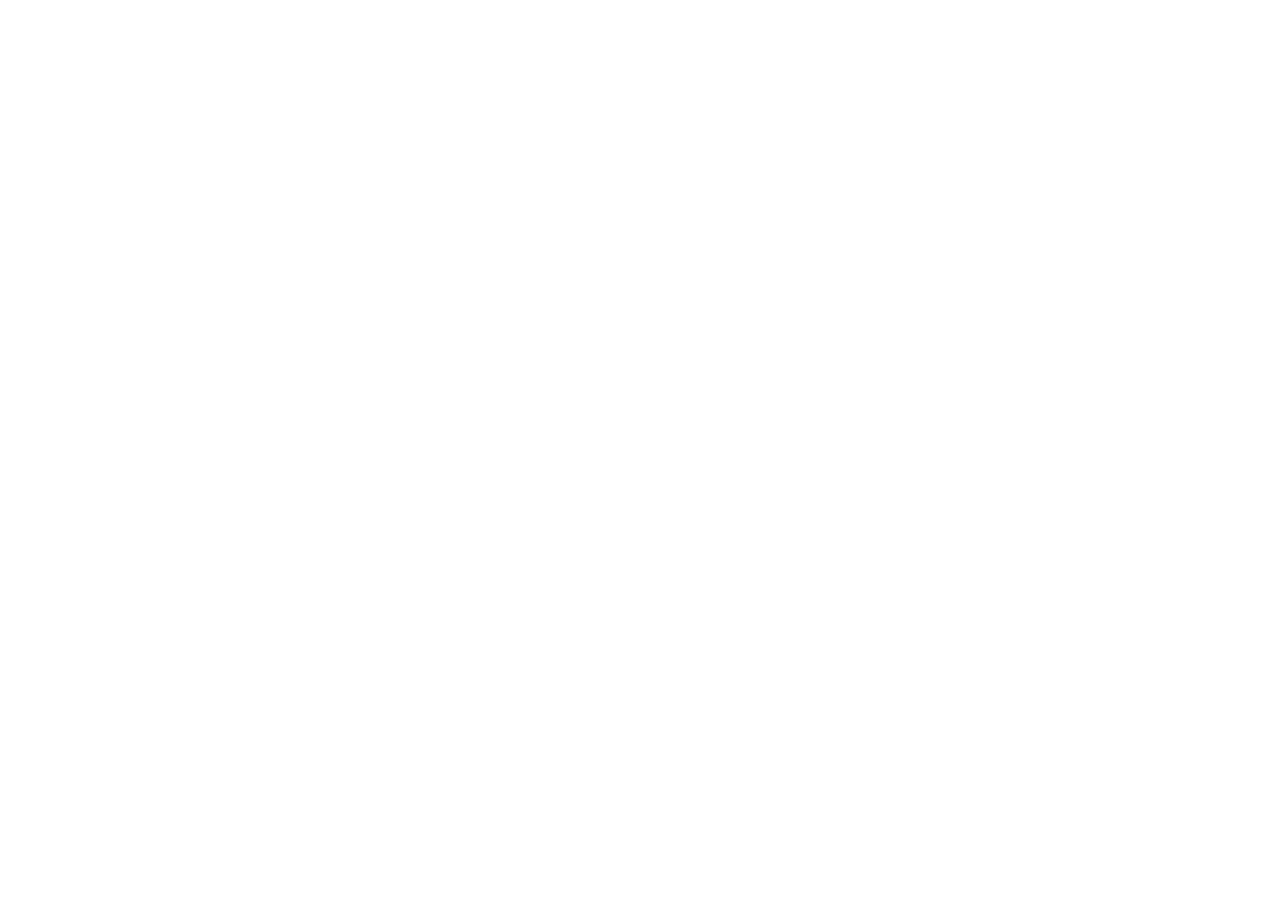
==== index.html @ e3f1a650 "Added bootstrap folder and index.html file" ====
<!DOCTYPE html>
<html lang="en">
<head>
    <meta charset="UTF-8">
    <meta http-equiv="X-UA-Compatible" content="IE=edge">
    <meta name="viewport" content="width=device-width, initial-scale=1.0">
    <title>JavaScript Simple Calculator</title>
</head>
<body>
    
</body>
</html>
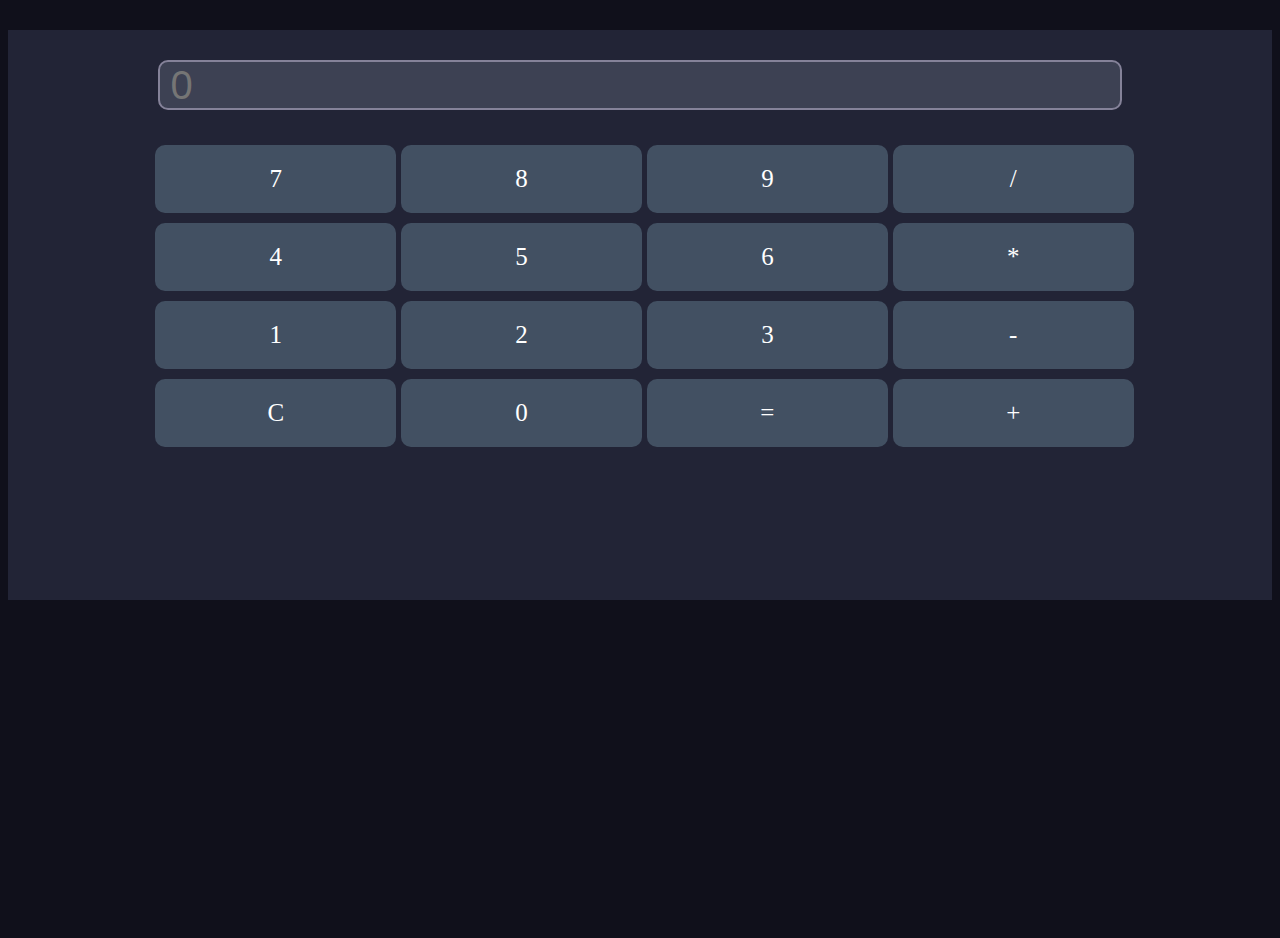
==== commit 1feb55e9: "Removed bootstrap and add net download folder" ====
--- a/index.html
+++ b/index.html
@@ -5,8 +5,44 @@
     <meta http-equiv="X-UA-Compatible" content="IE=edge">
     <meta name="viewport" content="width=device-width, initial-scale=1.0">
     <title>JavaScript Simple Calculator</title>
+    <link rel="stylesheet" href="style.css">
 </head>
 <body>
     
+    <div class="container">
+        <div class="input-section half-width">
+            <input class="form-control" type="text" placeholder="0">
+            <div class="numbers">
+                <div class="calc-body">
+                    <div class="calc-button-row">
+                        <div class="button">7</div>
+                        <div class="button">8</div>
+                        <div class="button">9</div>
+                        <div class="button">/</div>
+                    </div>
+                    <div class="calc-button-row">
+                        <div class="button">4</div>
+                        <div class="button">5</div>
+                        <div class="button">6</div>
+                        <div class="button">*</div>
+                    </div>
+                    <div class="calc-button-row">
+                        <div class="button">1</div>
+                        <div class="button">2</div>
+                        <div class="button">3</div>
+                        <div class="button">-</div>
+                    </div>
+                    <div class="calc-button-row">
+                        <div class="button">C</div>
+                        <div class="button">0</div>
+                        <div class="button">=</div>
+                        <div class="button">+</div>
+                    </div>
+            </div>
+        </div>
+    </div>
+    <script>
+        
+    </script>
 </body>
 </html>--- a/style.css
+++ b/style.css
@@ -0,0 +1,58 @@
+*{
+    box-sizing: border-box;
+}
+body {
+    background: #10101B;
+    height: 100vh;
+}
+.container {
+    margin-top: 30px;
+}
+
+.half-width {
+    height: 570px;
+    background: #222436;
+    padding: 30px;
+    text-align: center;
+}
+
+input[type='text']{
+    font-size: 40px;
+    background-color: #3D4153;
+    padding: 10px 0px;
+    color: #ffffff;
+    width: 80%;
+    margin: 0 auto;
+    border: 2px solid #858299;
+    border-radius: 10px;
+    height: 50px;
+    padding: 10px;
+}
+input[type='text']:focus {
+    background-color: #3D4153;
+    color: #fff;
+    font-size: 20px;
+}
+.numbers {
+    margin: 30px 0;
+}
+
+
+.calc-button-row {
+width: 100%;
+}
+
+.button {
+width: 20%;
+background: #425062;
+color: #fff;
+padding: 20px 0;
+margin: 5px;
+display: inline-block;
+font-size: 25px;
+text-align: center;
+vertical-align: middle;
+margin-right: -4px;
+border-radius: 10px;
+cursor: pointer;
+}
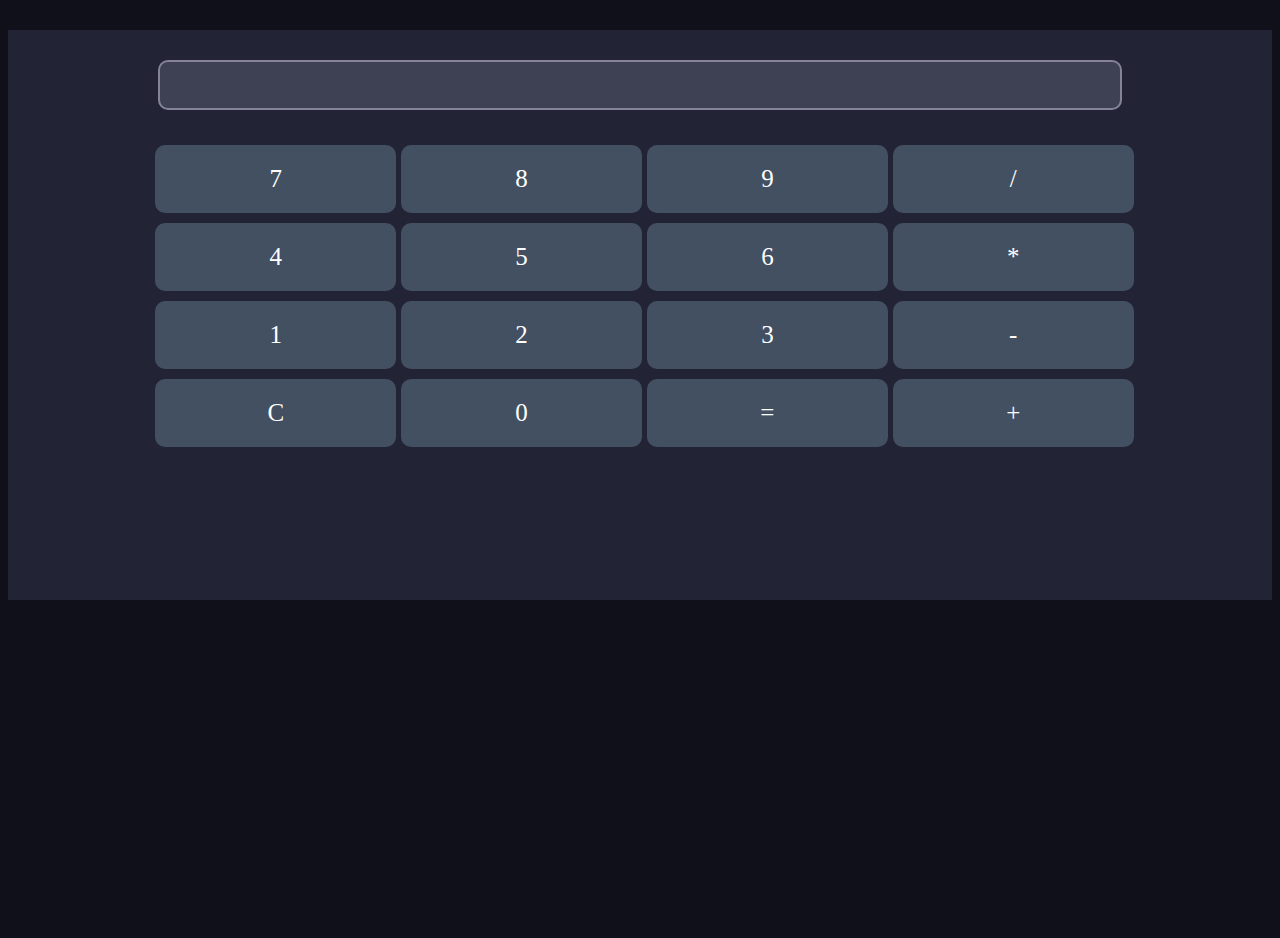
==== commit 3501ab1a: "add javascript to functional button" ====
--- a/index.html
+++ b/index.html
@@ -11,38 +11,122 @@
     
     <div class="container">
         <div class="input-section half-width">
-            <input class="form-control" type="text" placeholder="0">
+            <input class="form-control" id="display" type="text" value="">
             <div class="numbers">
                 <div class="calc-body">
                     <div class="calc-button-row">
-                        <div class="button">7</div>
-                        <div class="button">8</div>
-                        <div class="button">9</div>
-                        <div class="button">/</div>
+                        <div id="7" class="button">7</div>
+                        <div id="8"  class="button">8</div>
+                        <div id="9"  class="button">9</div>
+                        <div id="/"  class="button">/</div>
                     </div>
                     <div class="calc-button-row">
-                        <div class="button">4</div>
-                        <div class="button">5</div>
-                        <div class="button">6</div>
-                        <div class="button">*</div>
+                        <div id="4"  class="button">4</div>
+                        <div id="5"  class="button">5</div>
+                        <div id="6"  class="button">6</div>
+                        <div id="*"  class="button">*</div>
                     </div>
                     <div class="calc-button-row">
-                        <div class="button">1</div>
-                        <div class="button">2</div>
-                        <div class="button">3</div>
-                        <div class="button">-</div>
+                        <div id="1"  class="button">1</div>
+                        <div id="2"  class="button">2</div>
+                        <div id="3"  class="button">3</div>
+                        <div id="-"  class="button">-</div>
                     </div>
                     <div class="calc-button-row">
-                        <div class="button">C</div>
-                        <div class="button">0</div>
-                        <div class="button">=</div>
-                        <div class="button">+</div>
+                        <div id="C"  class="button">C</div>
+                        <div id="0"  class="button">0</div>
+                        <div id="="  class="button">=</div>
+                        <div id="+"  class="button">+</div>
                     </div>
             </div>
         </div>
     </div>
     <script>
+        document.getElementById('0').addEventListener('click',function(){
+            display(0);
+        })
+
+        document.getElementById('1').addEventListener('click',function(){
+            display(1);
+        })
+
+        document.getElementById('2').addEventListener('click',function(){
+            display(2);
+        })
+
+        document.getElementById('3').addEventListener('click',function(){
+            display(3);
+        })
+
+        document.getElementById('4').addEventListener('click',function(){
+            display(4);
+        })
+
+        document.getElementById('5').addEventListener('click',function(){
+            display(5);
+        })
+
+        document.getElementById('6').addEventListener('click',function(){
+            display(6);
+        })
+
+        document.getElementById('7').addEventListener('click',function(){
+            display(7);
+        })
+
+        document.getElementById('8').addEventListener('click',function(){
+            display(8);
+        })
+
+        document.getElementById('9').addEventListener('click',function(){
+            display(9);
+        })
+
+        document.getElementById('/').addEventListener('click',function(){
+            display('/');
+        })
+
+        document.getElementById('*').addEventListener('click',function(){
+            display("*");
+        })
+
+        document.getElementById('-').addEventListener('click',function(){
+            display('-');
+        })
+
+        document.getElementById('+').addEventListener('click',function(){
+            display('+');
+        })
+
+        document.getElementById('=').addEventListener('click',function(){
+            dataCalculation();
+        })
+
+        document.getElementById('C').addEventListener('click',function(){
+            // document.getElementById("display").value = 0;
+            clearDispaly();
+        })
+
+
+        function dataCalculation(){
+            var result = document.getElementById('display').value;
+            console.log(result);
+            document.getElementById('display').value = eval(result);
+        }
         
+        function display(num){
+            document.getElementById("display").value += document.getElementById(num).innerText;
+        }
+
+        function clearDispaly(){
+            document.getElementById("display").value = '';
+        }
+        
+        // function myFunction(num){
+        //     document.getElementById("display").value += num;
+        //     console.log(num);
+        // }
+
     </script>
 </body>
 </html>--- a/style.css
+++ b/style.css
@@ -27,6 +27,7 @@
     border-radius: 10px;
     height: 50px;
     padding: 10px;
+    text-align: right;
 }
 input[type='text']:focus {
     background-color: #3D4153;
@@ -56,3 +57,7 @@
 border-radius: 10px;
 cursor: pointer;
 }
+
+.button:active{
+    background-color: tomato;
+}